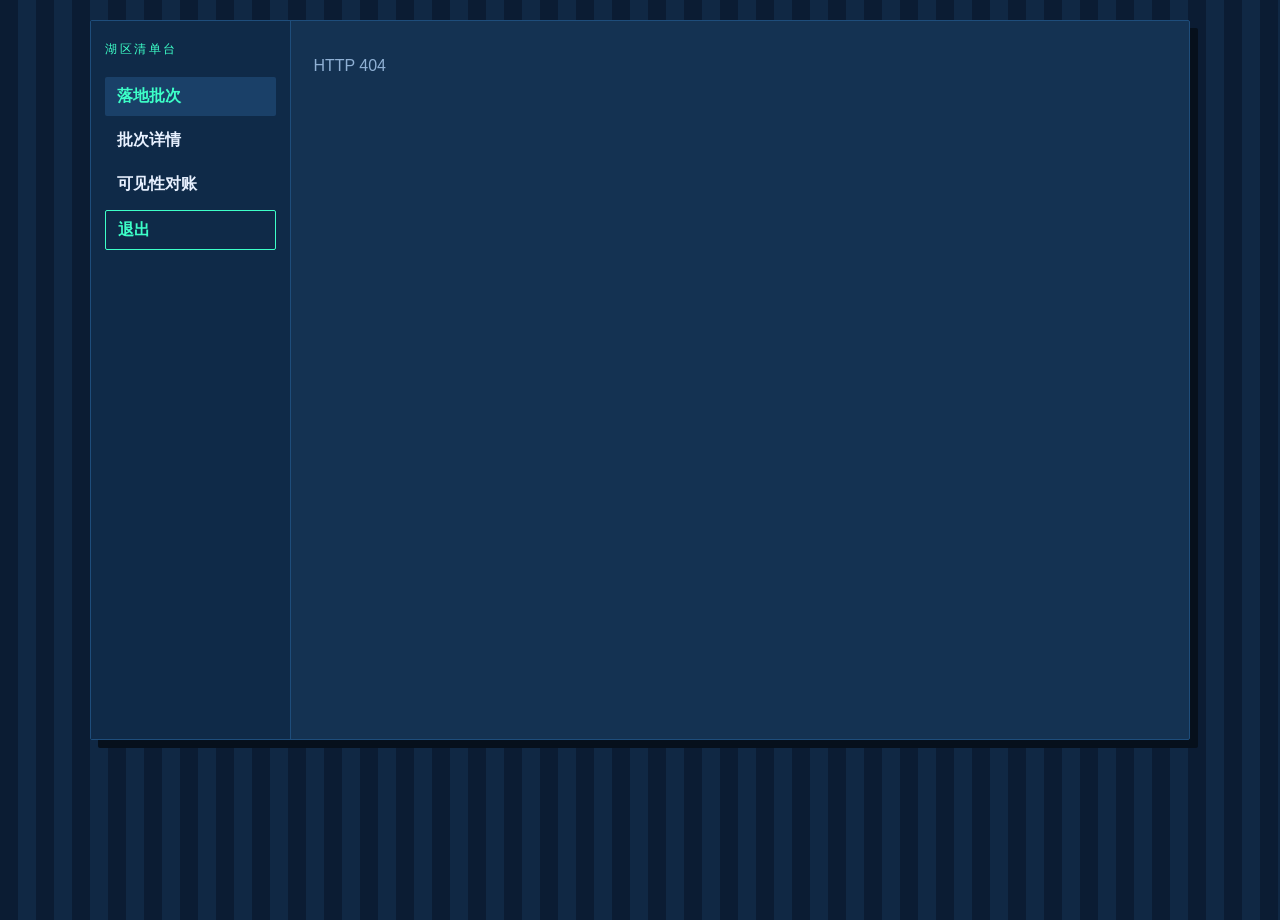
==== static/index.html @ 4926e6f2 "Initial snapshot for manifest-bug-15" ====
<!DOCTYPE html>
<html lang="zh-CN">
<head>
  <meta charset="utf-8" />
  <meta name="viewport" content="width=device-width, initial-scale=1" />
  <title>湖区清单台</title>
  <link rel="stylesheet" href="/static/css/manifest.css" />
</head>
<body>
  <div class="shell">
    <nav>
      <p class="brand" id="lab-brand">湖区清单台</p>
      <button type="button" data-tab="batches" class="active">落地批次</button>
      <button type="button" data-tab="detail">批次详情</button>
      <button type="button" data-tab="reports">可见性对账</button>
      <button type="button" class="secondary" id="btn-logout">退出</button>
    </nav>
    <main>
      <p class="muted" id="msg"></p>
      <div id="view"></div>
    </main>
  </div>
  <script src="/static/js/app.js"></script>
</body>
</html>
---- static/css/manifest.css ----
:root {
  --bg: #0b1c33;
  --bg2: #102844;
  --line: #1e4d7b;
  --ink: #e8f1ff;
  --muted: #8fb0d4;
  --accent: #3dffc8;
  --danger: #ff7a9a;
  --card: #143252;
}
* { box-sizing: border-box; }
body {
  margin: 0;
  font-family: "IBM Plex Sans", "Segoe UI", sans-serif;
  color: var(--ink);
  background:
    repeating-linear-gradient(
      90deg,
      var(--bg) 0 18px,
      var(--bg2) 18px 36px
    );
  min-height: 100vh;
}
.login-body {
  display: grid;
  place-items: center;
}
.login-card, .shell {
  background: var(--card);
  border: 1px solid var(--line);
  border-radius: 2px;
  box-shadow: 8px 8px 0 #06101c;
}
.login-card {
  width: min(420px, 92vw);
  padding: 2rem;
}
.brand {
  letter-spacing: 0.2em;
  text-transform: uppercase;
  color: var(--accent);
  font-size: 0.75rem;
  margin: 0 0 0.5rem;
}
h1, h2, h3 { margin: 0 0 0.75rem; font-weight: 600; }
label { display: grid; gap: 0.35rem; margin-bottom: 0.9rem; font-size: 0.9rem; color: var(--muted); }
input, button, select {
  font: inherit;
  border-radius: 2px;
  border: 1px solid var(--line);
  background: #0d223a;
  color: var(--ink);
  padding: 0.55rem 0.7rem;
}
button {
  background: var(--accent);
  color: #062218;
  border: none;
  font-weight: 700;
  cursor: pointer;
}
button.secondary { background: transparent; color: var(--accent); border: 1px solid var(--accent); }
.err { color: var(--danger); min-height: 1.2em; }
.shell { margin: 1.25rem auto; width: min(1100px, 94vw); display: grid; grid-template-columns: 200px 1fr; min-height: 80vh; }
nav {
  border-right: 1px solid var(--line);
  padding: 1.25rem 0.9rem;
  background: #0f2a48;
}
nav .brand { margin-bottom: 1.2rem; }
nav button {
  width: 100%;
  text-align: left;
  background: transparent;
  color: var(--ink);
  border: none;
  margin-bottom: 0.35rem;
}
nav button.active { background: #1a4068; color: var(--accent); }
main { padding: 1.25rem 1.4rem; }
table { width: 100%; border-collapse: collapse; font-size: 0.92rem; }
th, td { border-bottom: 1px solid var(--line); padding: 0.55rem 0.4rem; text-align: left; }
th { color: var(--muted); font-weight: 500; }
.row-actions { display: flex; gap: 0.5rem; flex-wrap: wrap; margin: 0.8rem 0; }
.pill {
  display: inline-block;
  padding: 0.15rem 0.45rem;
  border: 1px solid var(--accent);
  color: var(--accent);
  font-size: 0.75rem;
}
.muted { color: var(--muted); }
.panel { margin-top: 1rem; padding-top: 0.5rem; border-top: 1px dashed var(--line); }
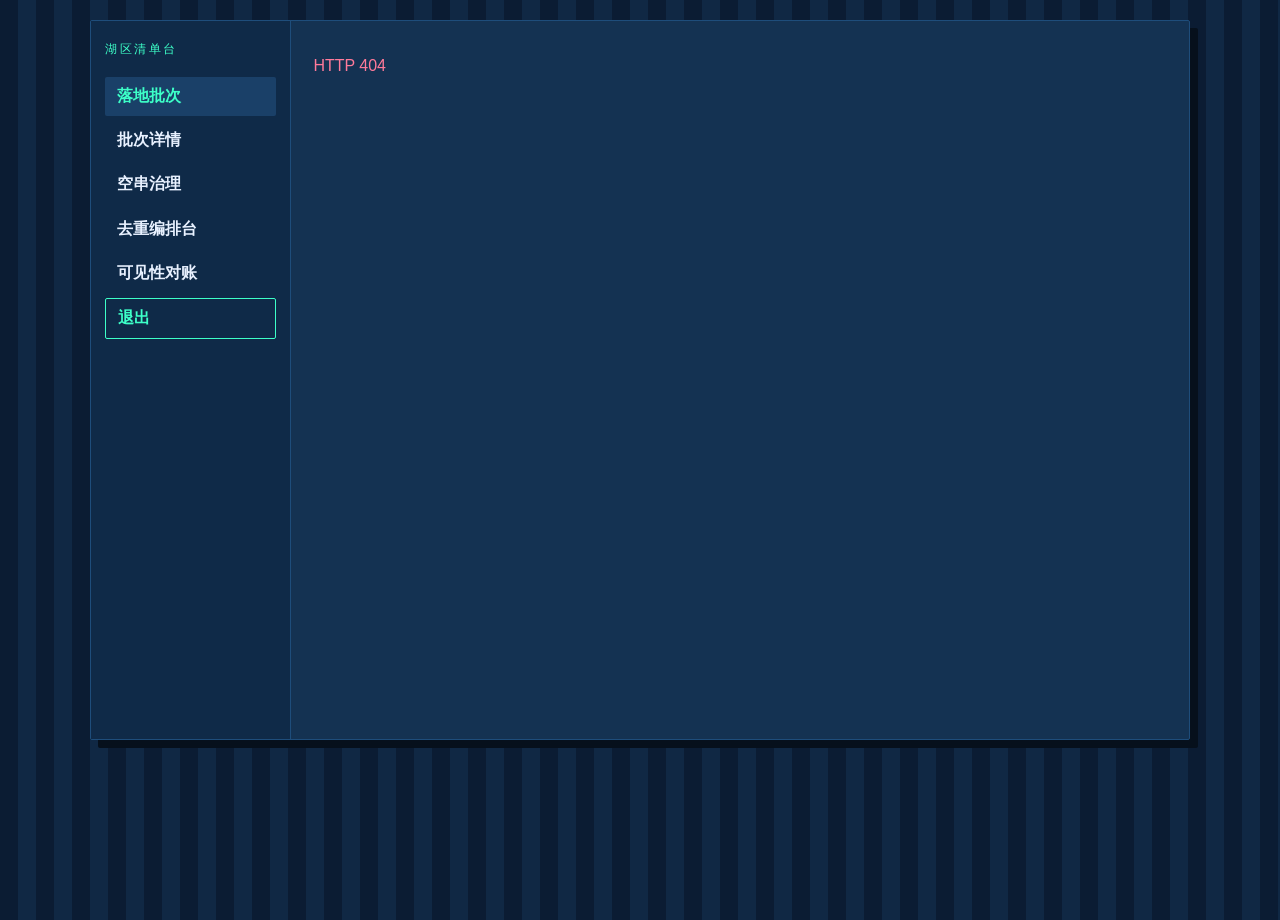
==== commit d7faebdb: "Block empty fingerprints with exclusive withdraw or placeholder recheck. Co-authored-by: Cursor <cur" ====
--- a/static/index.html
+++ b/static/index.html
@@ -12,6 +12,8 @@
       <p class="brand" id="lab-brand">湖区清单台</p>
       <button type="button" data-tab="batches" class="active">落地批次</button>
       <button type="button" data-tab="detail">批次详情</button>
+      <button type="button" data-tab="governance">空串治理</button>
+      <button type="button" data-tab="dedup">去重编排台</button>
       <button type="button" data-tab="reports">可见性对账</button>
       <button type="button" class="secondary" id="btn-logout">退出</button>
     </nav>
--- a/static/css/manifest.css
+++ b/static/css/manifest.css
@@ -91,3 +91,22 @@
 }
 .muted { color: var(--muted); }
 .panel { margin-top: 1rem; padding-top: 0.5rem; border-top: 1px dashed var(--line); }
+.waterline-hint { font-size: 0.82rem; margin: 0.35rem 0 0.6rem; }
+.chip {
+  display: inline-block;
+  padding: 0.12rem 0.5rem;
+  border-radius: 999px;
+  font-size: 0.74rem;
+  font-weight: 700;
+  white-space: nowrap;
+}
+.chip-empty { color: #1a0b12; background: var(--danger); border: 1px solid var(--danger); }
+.chip-placeholder { color: #2a1f05; background: #ffd166; border: 1px solid #ffd166; }
+.chip-withdraw { color: var(--ink); background: transparent; border: 1px solid var(--muted); }
+.pill-warn { color: #ffd166; border-color: #ffd166; }
+.pill-danger { color: var(--danger); border-color: var(--danger); }
+.action-cell { display: flex; gap: 0.4rem; flex-wrap: wrap; align-items: center; }
+.action-cell button:disabled { opacity: 0.4; cursor: not-allowed; }
+.recheck-row { display: inline-flex; gap: 0.35rem; align-items: center; width: 100%; margin-top: 0.35rem; }
+.recheck-row input { padding: 0.35rem 0.5rem; min-width: 12rem; }
+.recheck-row button { padding: 0.35rem 0.6rem; }
